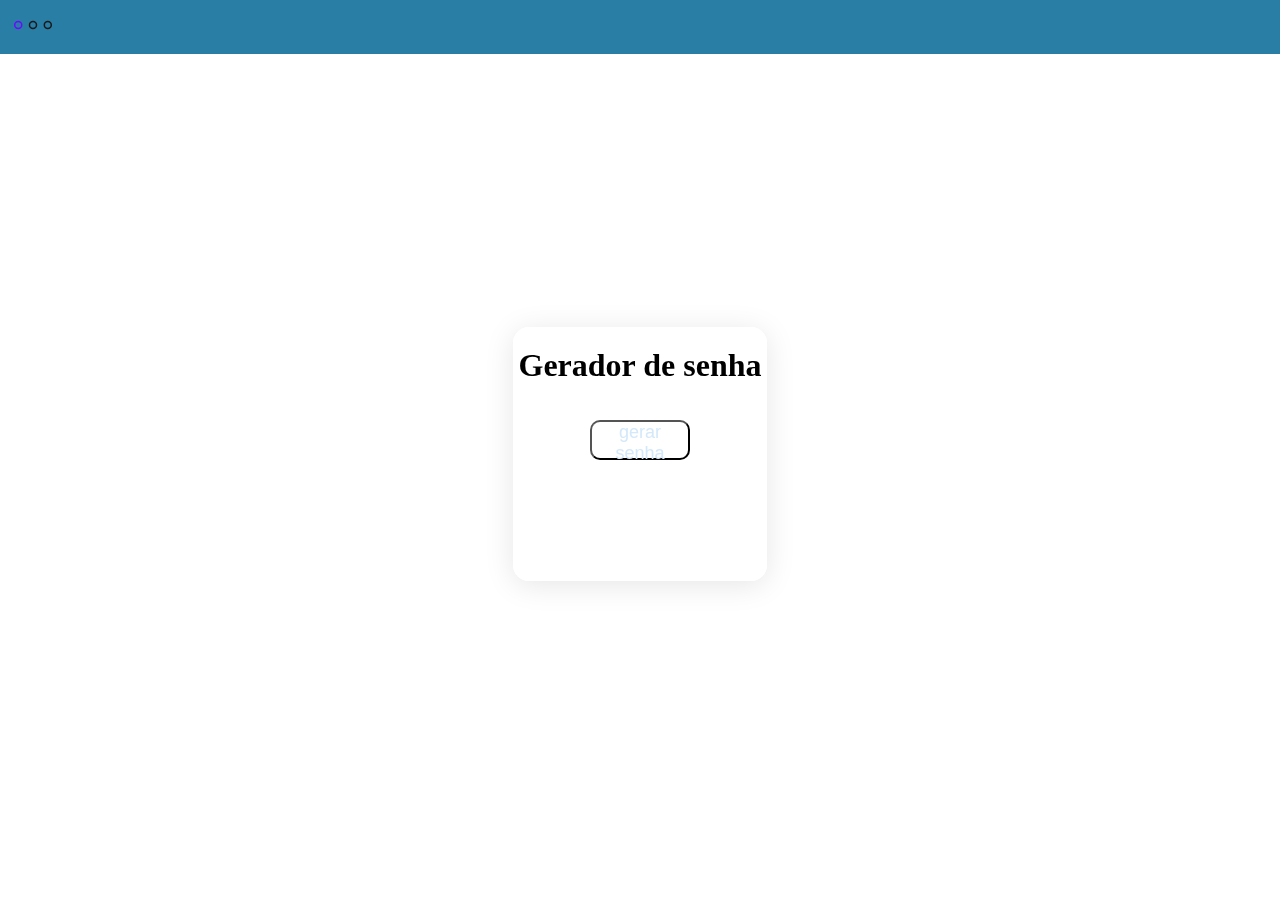
==== index.html @ c763f603 "Add files via upload" ====
<!DOCTYPE html>
<html lang="en">
<head>
    <meta charset="UTF-8">
    <link rel="shortcut icon" type="x-icon" href="img/chave.png">
    <link rel="stylesheet" href="css/index.css">
    <meta name="viewport" content="width=device-width, initial-scale=1.0">
    <title>gerador de senhas</title>
</head>
<body>
    
    <nav>
        <img src="img/menu.svg" alt="" id="menu">
    </nav>

    <div id="div" class="none hide">
        <hr>
            <a href="">Password generator</a>
            <hr>
            <a href="nota.html">calculadora de nota</a>
            <hr>
            <a href="nota2.html">calculadora nota anual</a>
    </div>

    <main>
        <div id="gerador">
            <br>
            <h1>Gerador de senha</h1>
            <br><br>
            <button id="btn">gerar senha</button>
            <br><br><br>
            <ul>

            </ul>
        </div>
    </main>

    <script src="js/index.js"></script>
</body>
</html>
---- css/index.css ----
*{margin: 0; padding: 0;}
nav{background: rgb(41, 126, 165);}
body{background: url(img/bg.svg) no-repeat;}
main{
    height: 800px;
    display: flex;
    align-content: center;
}
ul{
    list-style: none;
}
li{
    font-size: 24px;
}
a{
    text-decoration: none;
    color: black;
    font-size: 22px;
}
a:hover{
    color: aquamarine;
}

.none{
    width: 400px;
    height: 100px;
    background-color: rgb(41, 126, 165);
    position: absolute;
    z-index: 1;
}
.hide{display: none;}


#menu{
    width: 50px; 
    margin-left: .5rem;
}
#gerador{
    margin: auto; 
    text-align: center; 
    min-height: 250px;
    min-width:250px; 
    background: rgba(255, 255, 255, 0.1);
    border-radius: 16px;
    box-shadow: 0 4px 30px rgba(0, 0, 0, 0.1);
    backdrop-filter: blur(6.5px);
    -webkit-backdrop-filter: blur(6.5px);
    border: 2px solid rgba(255, 255, 255, 1);
}

#btn{
    width: 40%;
    height: 40px;
    border-radius: 10px;
    background: transparent;
    backdrop-filter: blur(9px);
    font-family: Impact, 'Arial Narrow Bold', sans-serif;
    font-size: large;
    transition: .5s;
    color: rgb(211, 232, 250);
} #btn:hover{
    background-color: aquamarine;
    color: black;
}
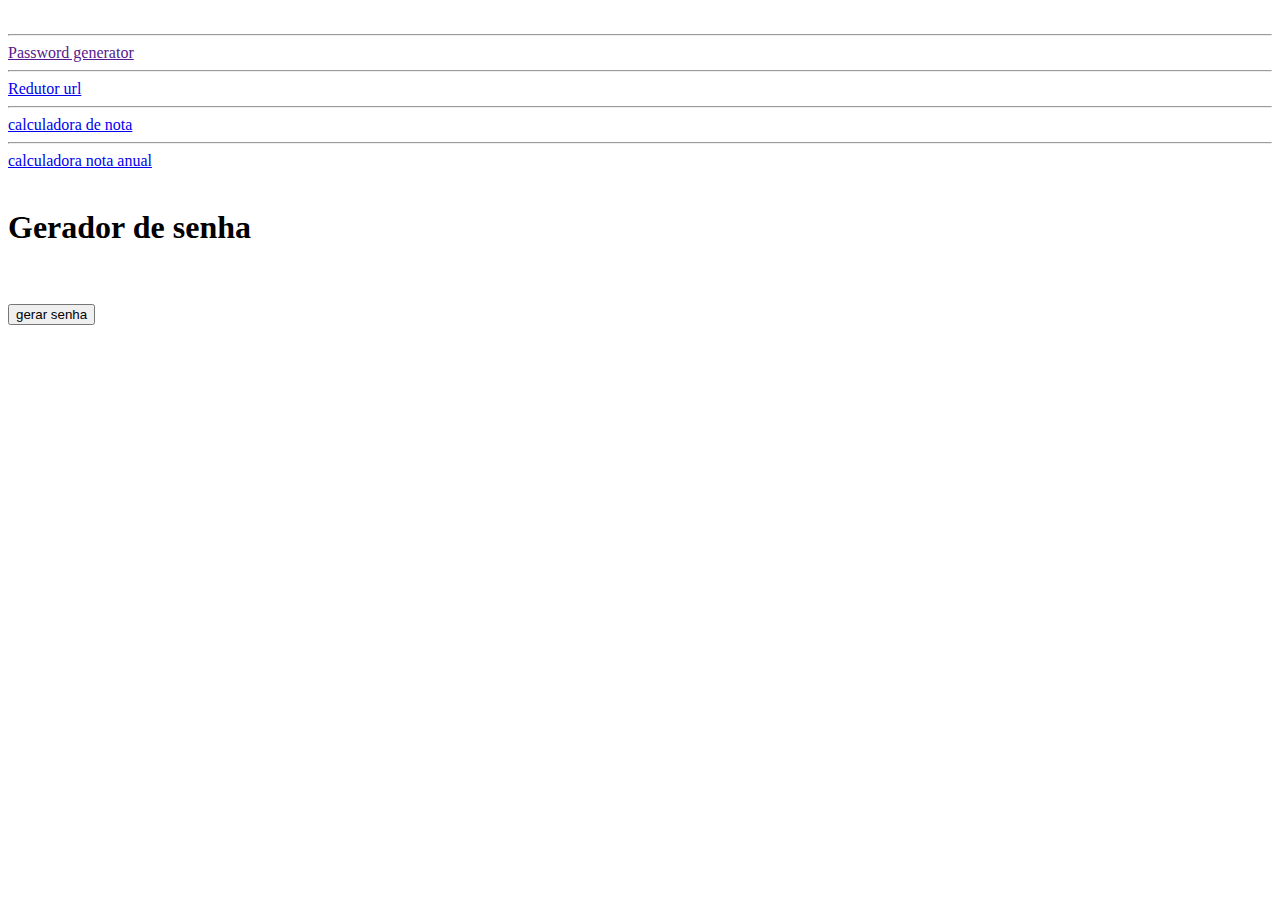
==== commit 929e6dc4: "Add files via upload" ====
--- a/index.html
+++ b/index.html
@@ -3,23 +3,25 @@
 <head>
     <meta charset="UTF-8">
     <link rel="shortcut icon" type="x-icon" href="img/chave.png">
-    <link rel="stylesheet" href="css/index.css">
+    <link rel="stylesheet" href="./CSS/index.css">
     <meta name="viewport" content="width=device-width, initial-scale=1.0">
     <title>gerador de senhas</title>
 </head>
 <body>
     
     <nav>
-        <img src="img/menu.svg" alt="" id="menu">
+        <img src="menu.svg" alt="" id="menu">
     </nav>
 
     <div id="div" class="none hide">
-        <hr>
-            <a href="">Password generator</a>
-            <hr>
-            <a href="nota.html">calculadora de nota</a>
-            <hr>
-            <a href="nota2.html">calculadora nota anual</a>
+      <hr>
+      <a href="">Password generator</a>
+      <hr>
+      <a href="url-shorter.html">Redutor url</a>
+      <hr>
+      <a href="nota.html">calculadora de nota</a>
+      <hr>
+      <a href="nota2.html">calculadora nota anual</a>
     </div>
 
     <main>
@@ -35,6 +37,6 @@
         </div>
     </main>
 
-    <script src="js/index.js"></script>
+    <script src="JS/index.js"></script>
 </body>
 </html>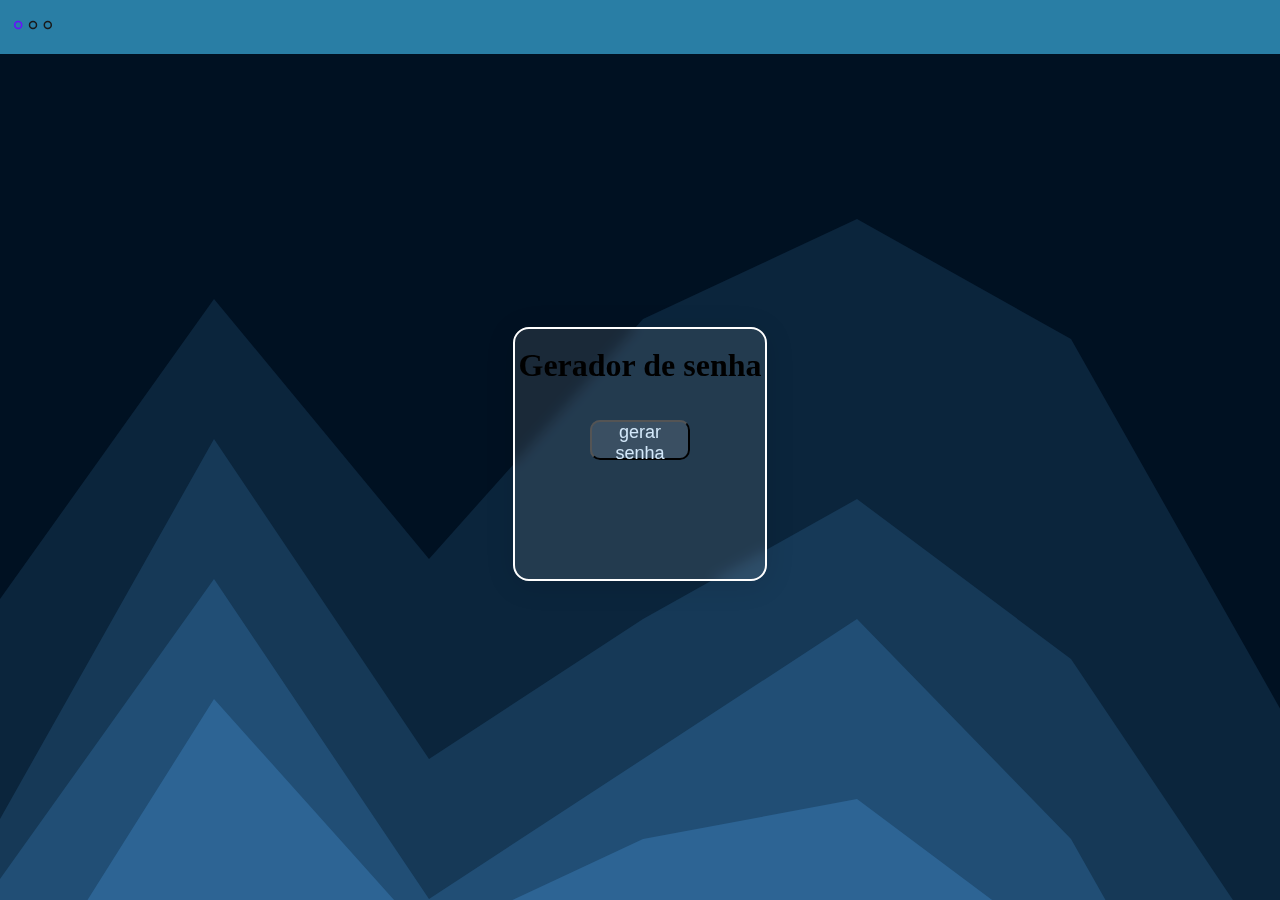
==== commit 2b0607e3: "Update index.html" ====
--- a/index.html
+++ b/index.html
@@ -3,7 +3,7 @@
 <head>
     <meta charset="UTF-8">
     <link rel="shortcut icon" type="x-icon" href="img/chave.png">
-    <link rel="stylesheet" href="./CSS/index.css">
+    <link rel="stylesheet" href="./css/index.css">
     <meta name="viewport" content="width=device-width, initial-scale=1.0">
     <title>gerador de senhas</title>
 </head>
@@ -17,7 +17,7 @@
       <hr>
       <a href="">Password generator</a>
       <hr>
-      <a href="url-shorter.html">Redutor url</a>
+      <a href="url-shorter.html">Redutor url</a>
       <hr>
       <a href="nota.html">calculadora de nota</a>
       <hr>
@@ -37,6 +37,6 @@
         </div>
     </main>
 
-    <script src="JS/index.js"></script>
+    <script src="js/index.js"></script>
 </body>
-</html>+</html>
--- a/css/index.css
+++ b/css/index.css
@@ -0,0 +1,72 @@
+*{margin: 0; padding: 0;}
+nav{background: rgb(41, 126, 165);}
+body{background: url(../bg.svg) no-repeat;}
+main{
+    height: 800px;
+    display: flex;
+    align-content: center;
+}
+ul{
+    list-style: none;
+}
+li{
+    font-size: 24px;
+}
+a{
+    text-decoration: none;
+    color: black;
+    font-size: 22px;
+}
+a:hover{
+    color: aquamarine;
+}
+
+.none{
+    width: 400px;
+    height: 100px;
+    background-color: rgb(41, 126, 165);
+    position: absolute;
+    z-index: 1;
+}
+.hide{display: none;}
+
+#input-url{
+  background: transparent;
+  border-radius: 16px;
+  border: 2px solid white;
+  width: 80%;
+  font-size: 22px;
+  height: 25px
+}
+
+#menu{
+    width: 50px; 
+    margin-left: .5rem;
+}
+#gerador{
+    margin: auto; 
+    text-align: center; 
+    min-height: 250px;
+    min-width:250px; 
+    background: rgba(255, 255, 255, 0.1);
+    border-radius: 16px;
+    box-shadow: 0 4px 30px rgba(0, 0, 0, 0.1);
+    backdrop-filter: blur(6.5px);
+    -webkit-backdrop-filter: blur(6.5px);
+    border: 2px solid rgba(255, 255, 255, 1);
+}
+
+#btn{
+    width: 40%;
+    height: 40px;
+    border-radius: 10px;
+    background: transparent;
+    backdrop-filter: blur(9px);
+    font-family: Impact, 'Arial Narrow Bold', sans-serif;
+    font-size: large;
+    transition: .5s;
+    color: rgb(211, 232, 250);
+} #btn:hover{
+    background-color: aquamarine;
+    color: black;
+}
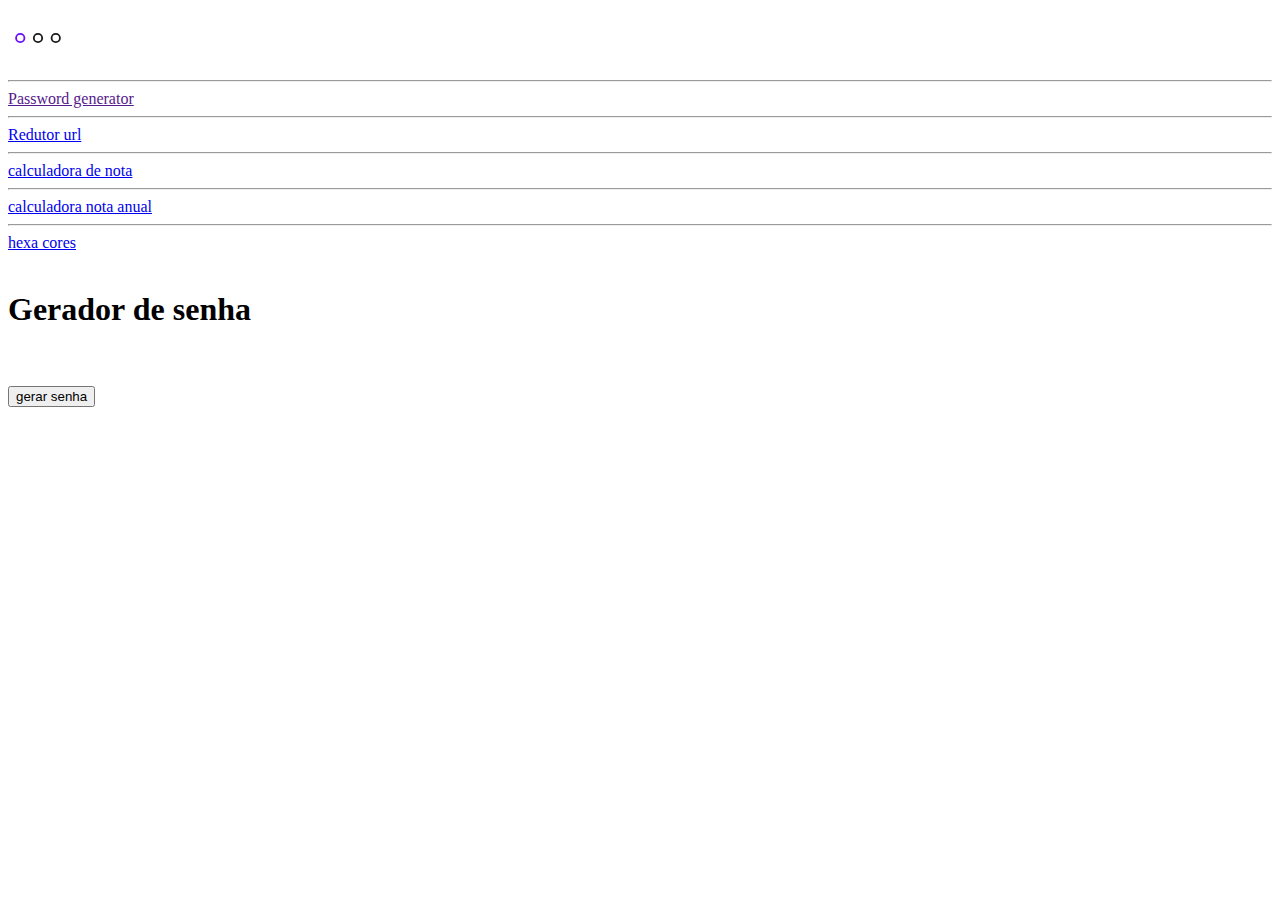
==== commit 3f810b28: "Add files via upload" ====
--- a/index.html
+++ b/index.html
@@ -3,7 +3,7 @@
 <head>
     <meta charset="UTF-8">
     <link rel="shortcut icon" type="x-icon" href="img/chave.png">
-    <link rel="stylesheet" href="./css/index.css">
+    <link rel="stylesheet" href="./CSS/index.css">
     <meta name="viewport" content="width=device-width, initial-scale=1.0">
     <title>gerador de senhas</title>
 </head>
@@ -17,11 +17,13 @@
       <hr>
       <a href="">Password generator</a>
       <hr>
-      <a href="url-shorter.html">Redutor url</a>
+      <a href="url-shorter.html">Redutor url</a>
       <hr>
       <a href="nota.html">calculadora de nota</a>
       <hr>
       <a href="nota2.html">calculadora nota anual</a>
+      <hr>
+      <a href="cores.html">hexa cores</a>
     </div>
 
     <main>
@@ -37,6 +39,6 @@
         </div>
     </main>
 
-    <script src="js/index.js"></script>
+    <script src="JS/index.js"></script>
 </body>
-</html>
+</html>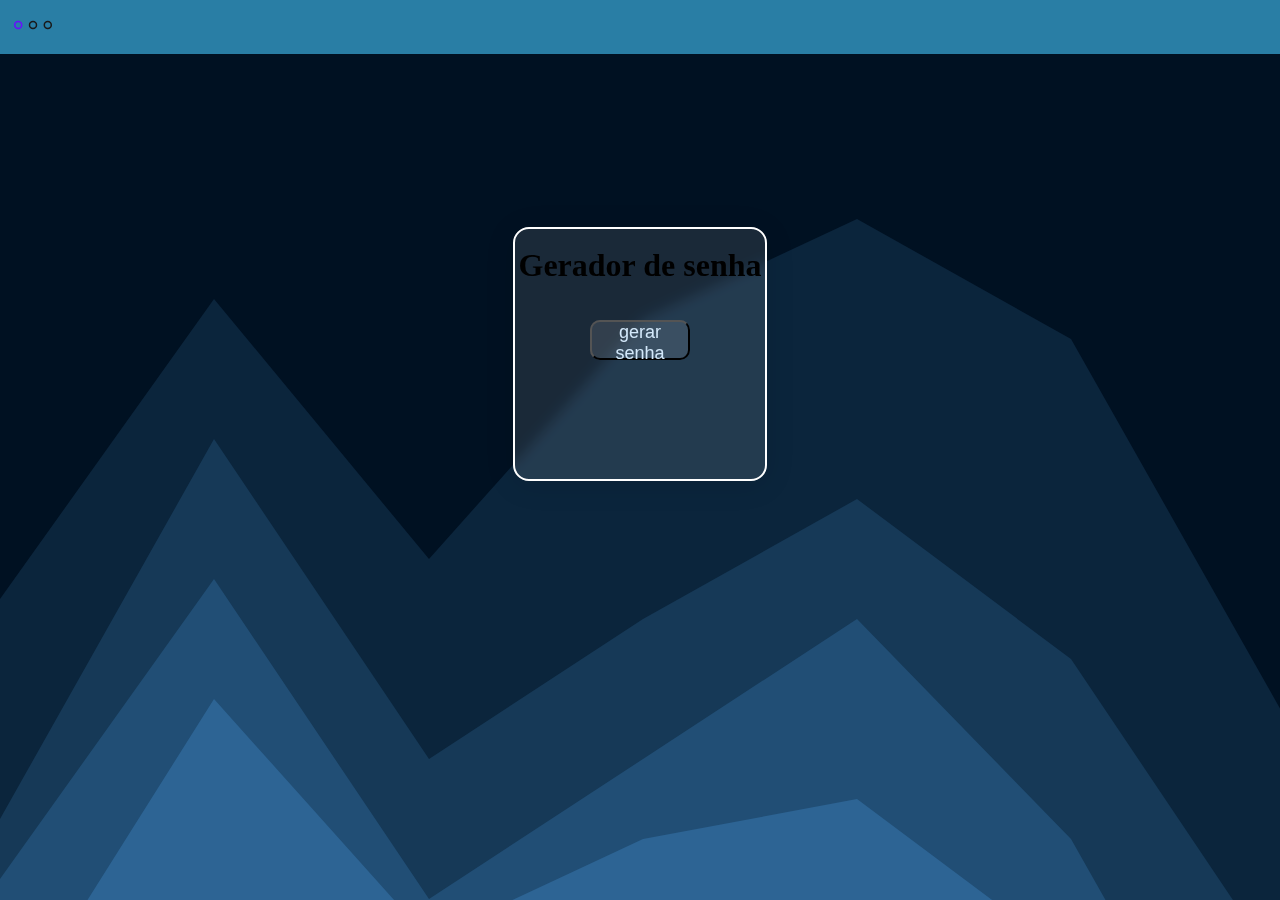
==== commit 2ea98198: "Update index.html" ====
--- a/index.html
+++ b/index.html
@@ -3,7 +3,7 @@
 <head>
     <meta charset="UTF-8">
     <link rel="shortcut icon" type="x-icon" href="img/chave.png">
-    <link rel="stylesheet" href="./CSS/index.css">
+    <link rel="stylesheet" href="./css/index.css">
     <meta name="viewport" content="width=device-width, initial-scale=1.0">
     <title>gerador de senhas</title>
 </head>
@@ -17,13 +17,13 @@
       <hr>
       <a href="">Password generator</a>
       <hr>
-      <a href="url-shorter.html">Redutor url</a>
+      <a href="url-shorter.html">Redutor url</a>
       <hr>
       <a href="nota.html">calculadora de nota</a>
       <hr>
       <a href="nota2.html">calculadora nota anual</a>
-      <hr>
-      <a href="cores.html">hexa cores</a>
+      <hr>
+      <a href="cores.html">hexa cores</a>
     </div>
 
     <main>
@@ -39,6 +39,6 @@
         </div>
     </main>
 
-    <script src="JS/index.js"></script>
+    <script src="js/index.js"></script>
 </body>
-</html>+</html>
--- a/css/index.css
+++ b/css/index.css
@@ -0,0 +1,76 @@
+*{margin: 0; padding: 0;}
+nav{background: rgb(41, 126, 165);}
+body{background: url(../bg.svg) no-repeat;}
+main{
+    height: 600px;
+    display: flex;
+    align-content: center;
+}
+ul{
+    list-style: none;
+}
+li{
+    font-size: 24px;
+}
+a{
+    text-decoration: none;
+    color: black;
+    font-size: 22px;
+}
+a:hover{
+    color: aquamarine;
+}
+
+.none{
+    width: 400px;
+    height: 100%;
+    background-color: rgb(41, 126, 165);
+    position: absolute;
+    z-index: 1;
+}
+.hide{display: none;}
+
+#input-url{
+  background: transparent;
+  border-radius: 16px;
+  border: 2px solid white;
+  width: 80%;
+  font-size: 22px;
+  height: 25px
+}
+
+#menu{
+    width: 50px; 
+    margin-left: .5rem;
+}
+#gerador{
+    margin: auto; 
+    text-align: center; 
+    min-height: 250px;
+    min-width:250px; 
+    background: rgba(255, 255, 255, 0.1);
+    border-radius: 16px;
+    box-shadow: 0 4px 30px rgba(0, 0, 0, 0.1);
+    backdrop-filter: blur(6.5px);
+    -webkit-backdrop-filter: blur(6.5px);
+    border: 2px solid rgba(255, 255, 255, 1);
+}
+
+#btn, #btn2{
+    width: 40%;
+    height: 40px;
+    border-radius: 10px;
+    background: transparent;
+    backdrop-filter: blur(9px);
+    font-family: Impact, 'Arial Narrow Bold', sans-serif;
+    font-size: large;
+    transition: .5s;
+    color: rgb(211, 232, 250);
+} #btn:hover{
+    background-color: aquamarine;
+    color: black;
+}+ #btn2:hover{
+    background-color: aquamarine;
+    color: black;
+}
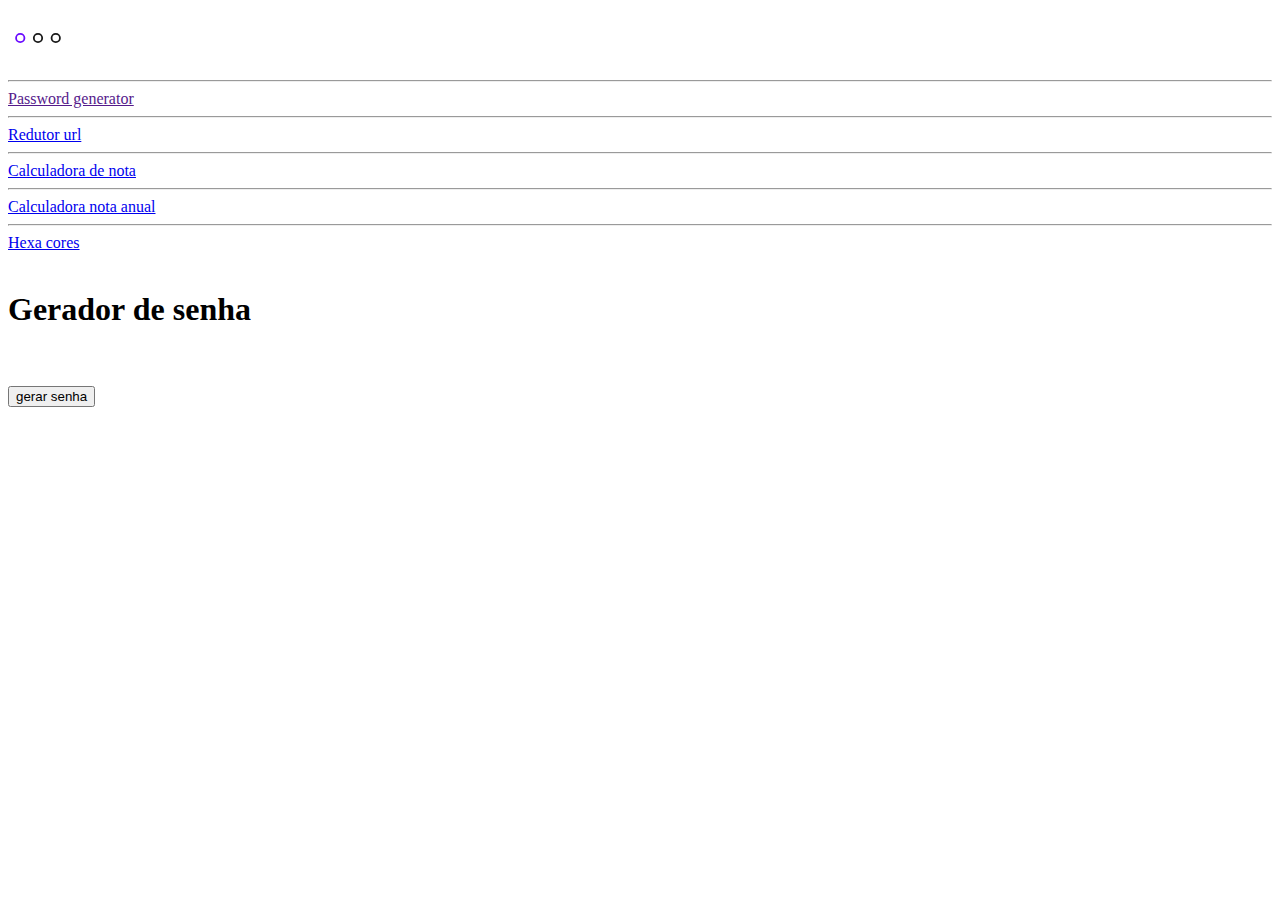
==== commit cd4b22b1: "Add files via upload" ====
--- a/index.html
+++ b/index.html
@@ -3,7 +3,7 @@
 <head>
     <meta charset="UTF-8">
     <link rel="shortcut icon" type="x-icon" href="img/chave.png">
-    <link rel="stylesheet" href="./css/index.css">
+    <link rel="stylesheet" href="./CSS/index.css">
     <meta name="viewport" content="width=device-width, initial-scale=1.0">
     <title>gerador de senhas</title>
 </head>
@@ -19,11 +19,11 @@
       <hr>
       <a href="url-shorter.html">Redutor url</a>
       <hr>
-      <a href="nota.html">calculadora de nota</a>
+      <a href="nota.html">Calculadora de nota</a>
       <hr>
-      <a href="nota2.html">calculadora nota anual</a>
+      <a href="nota2.html">Calculadora nota anual</a>
       <hr>
-      <a href="cores.html">hexa cores</a>
+      <a href="cores.html">Hexa cores</a>
     </div>
 
     <main>
@@ -39,6 +39,6 @@
         </div>
     </main>
 
-    <script src="js/index.js"></script>
+    <script src="JS/index.js"></script>
 </body>
-</html>
+</html>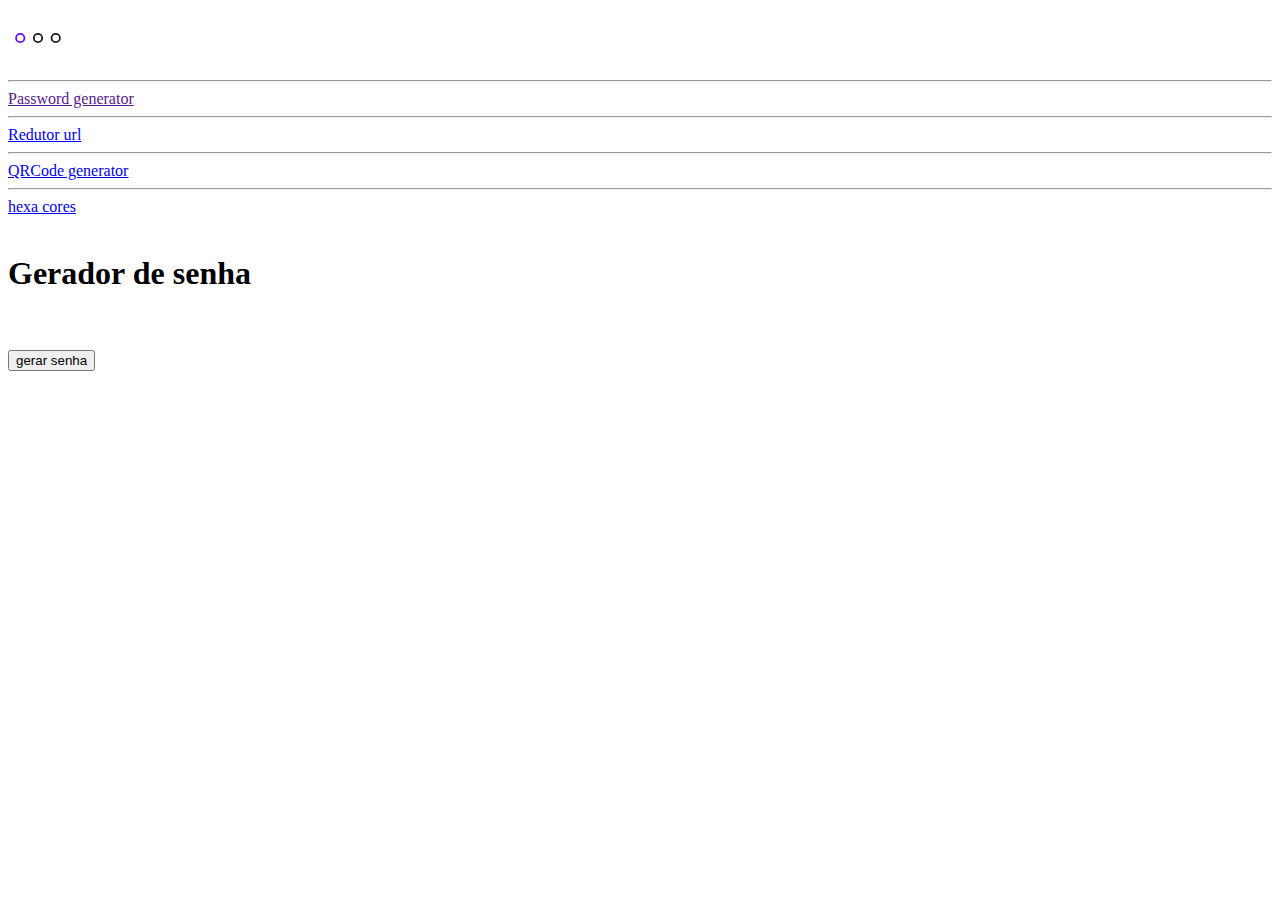
==== commit adad8528: "Add files via upload" ====
--- a/index.html
+++ b/index.html
@@ -19,11 +19,9 @@
       <hr>
       <a href="url-shorter.html">Redutor url</a>
       <hr>
-      <a href="nota.html">Calculadora de nota</a>
+      <a href="qrcode.html">QRCode generator</a>
       <hr>
-      <a href="nota2.html">Calculadora nota anual</a>
-      <hr>
-      <a href="cores.html">Hexa cores</a>
+      <a href="cores.html">hexa cores</a>
     </div>
 
     <main>
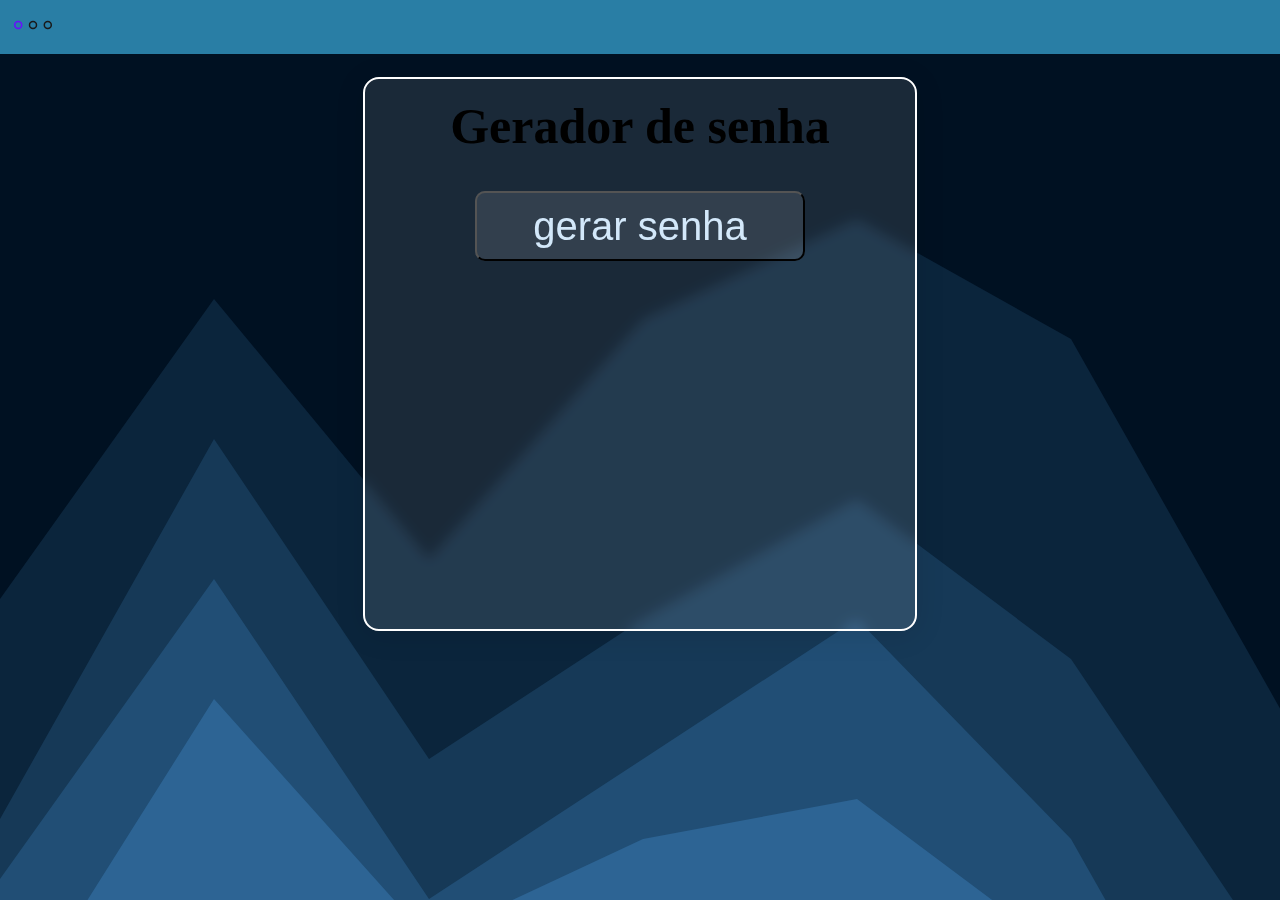
==== commit 57bae9ee: "Add files via upload" ====
--- a/index.html
+++ b/index.html
@@ -3,7 +3,7 @@
 <head>
     <meta charset="UTF-8">
     <link rel="shortcut icon" type="x-icon" href="img/chave.png">
-    <link rel="stylesheet" href="./CSS/index.css">
+    <link rel="stylesheet" href="./css/index.css">
     <meta name="viewport" content="width=device-width, initial-scale=1.0">
     <title>gerador de senhas</title>
 </head>
@@ -37,6 +37,6 @@
         </div>
     </main>
 
-    <script src="JS/index.js"></script>
+    <script src="js/index.js"></script>
 </body>
 </html>--- a/css/index.css
+++ b/css/index.css
@@ -0,0 +1,85 @@
+*{margin: 0; padding: 0;}
+nav{background: rgb(41, 126, 165);}
+body{background: url(../bg.svg) no-repeat;}
+main{
+    height: 600px;
+    display: flex;
+    align-content: center;
+}
+ul{
+    list-style: none;
+}
+li{
+    font-size: 24px;
+}
+a{
+    text-decoration: none;
+    color: black;
+    font-size: 22px;
+}
+a:hover{
+    color: aquamarine;
+}
+
+.none{
+    width: 400px;
+    height: 100%;
+    background-color: rgb(41, 126, 165);
+    position: absolute;
+    z-index: 1;
+}
+.hide{display: none;}
+
+#input-url{
+  background: transparent;
+  border-radius: 16px;
+  border: 2px solid white;
+  width: 80%;
+  font-size: 22px;
+  height: 25px
+}
+
+#menu{
+    width: 50px; 
+    margin-left: .5rem;
+}
+#gerador{
+    margin: auto; 
+    text-align: center; 
+    min-height: 250px;
+    min-width:250px; 
+    background: rgba(255, 255, 255, 0.1);
+    border-radius: 16px;
+    box-shadow: 0 4px 30px rgba(0, 0, 0, 0.1);
+    backdrop-filter: blur(6.5px);
+    -webkit-backdrop-filter: blur(6.5px);
+    border: 2px solid rgba(255, 255, 255, 1);
+}
+
+#btn, #btn2{
+    width: 40%;
+    height: 40px;
+    border-radius: 10px;
+    background: transparent;
+    backdrop-filter: blur(9px);
+    font-family: Impact, 'Arial Narrow Bold', sans-serif;
+    font-size: large;
+    transition: .5s;
+    color: rgb(211, 232, 250);
+} #btn:hover{
+    background-color: aquamarine;
+    color: black;
+}
+ #btn2:hover{
+    background-color: aquamarine;
+    color: black;
+}
+
+
+@media screen and (min-width: 768px){
+    h1{font-size: 50px;}
+    li{font-size: 60px;}
+
+    #gerador{width: 550px;height: 550px;}
+    #btn{width:60%; height: 70px; font-size: 40px;}
+}